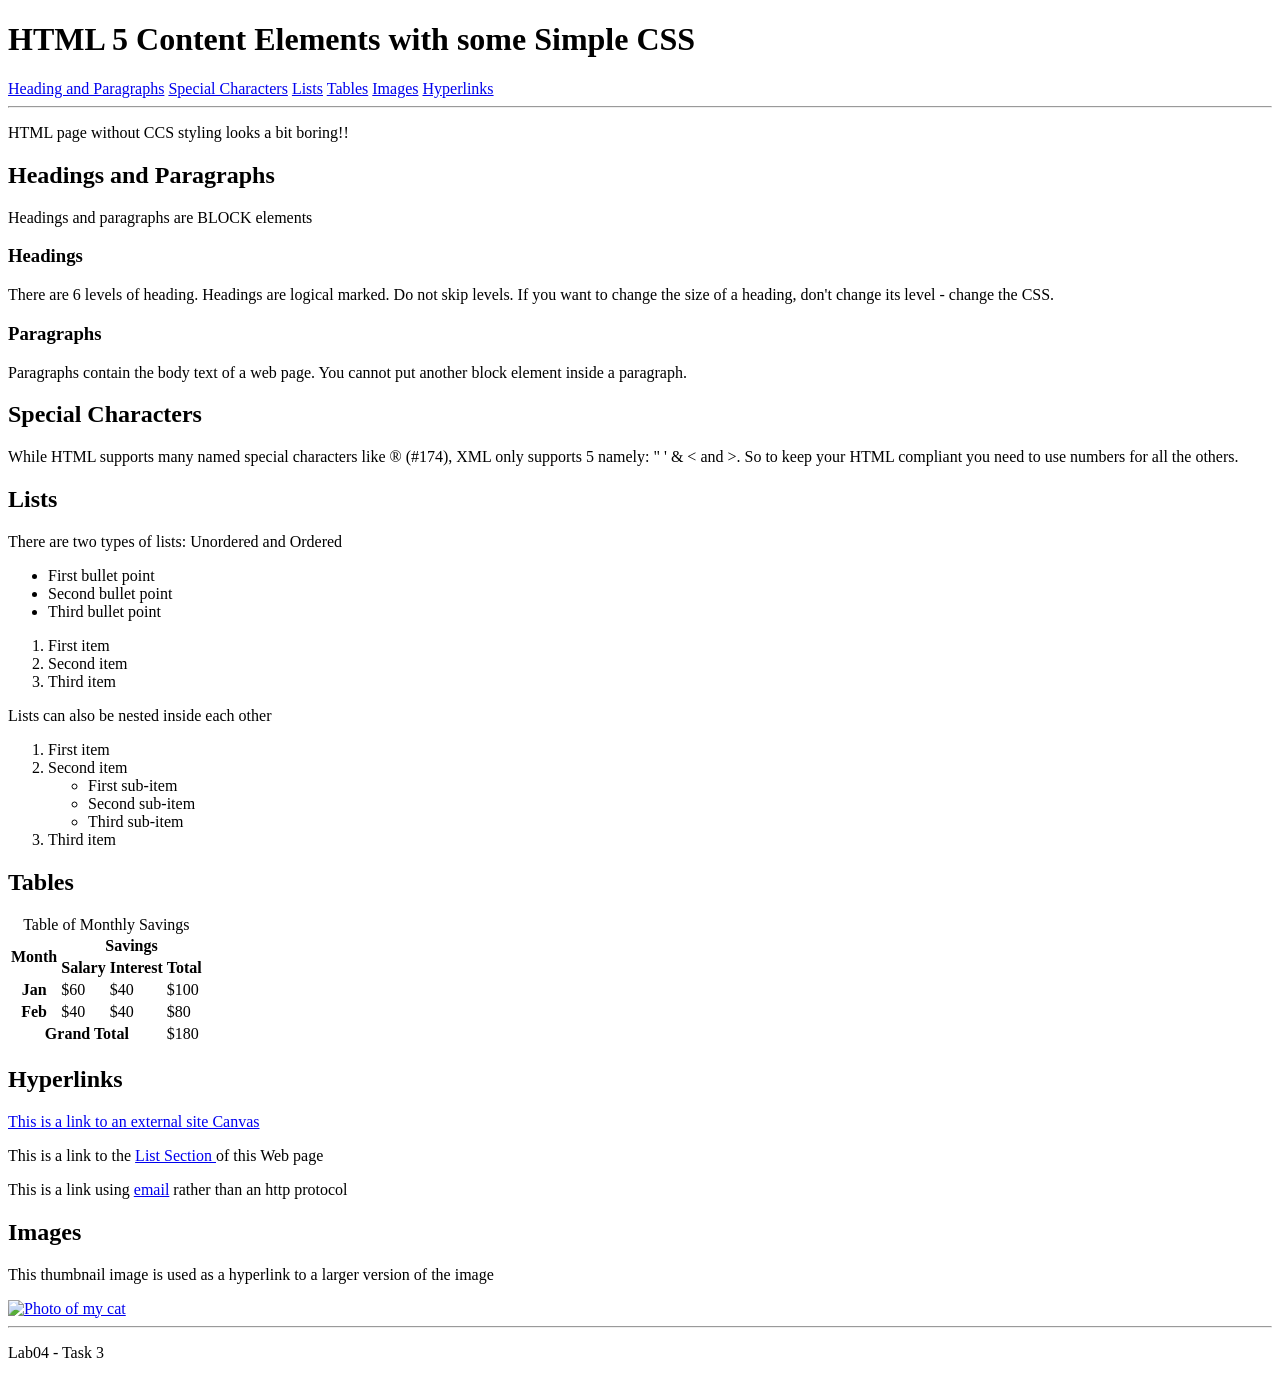
==== week 4/lab04.html @ 9df04cd5 "Add files via upload" ====
<!DOCTYPE html>
<html lang="en">
<head>
  <meta charset="utf-8" />
  <meta name="description" content="Demonstrates some basic HTML content elements and CSS" />
  <meta name="keywords" content="HTML5, tags" />
  <meta name="author" content="A Lecturer"  />
  <title>HTML Structure and Content Elements + CSS</title>
  <link rel="stylesheet" href="styles/lab04.css">
</head>
<!-- This is a comment. Indenting child elements makes the markup much more readable -->
<body>
   <header>
     <h1>HTML 5 Content Elements with some Simple CSS</h1>
     <nav>
         <a href="#headings">Heading and Paragraphs</a> 
         <a href="#sc">Special Characters</a> 
         <a href="#lists">Lists</a> 
         <a href="#tables">Tables</a>
         <a href="#images">Images</a>
         <a href="#hyperlinks">Hyperlinks</a>
      </nav>
      <hr />
   </header>
   
   <article>   
      <aside>
         <p>HTML page without CCS styling looks a bit boring!!</p>
      </aside>
      <h2 id="headings">Headings and Paragraphs </h2>
      <p>Headings and paragraphs are BLOCK elements</p>
      <h3 id="heading-title">Headings</h3>
      <p>There are 6 levels of heading. Headings are logical marked. Do not skip levels. If you want to change the size of a heading, don't change its level - change the CSS.</p>
      <h3>Paragraphs</h3>
      <p>Paragraphs contain the body text of a web page. You cannot put another block element inside a paragraph.</p>
      
      <h2 id="sc">Special Characters</h2>
      <p>While HTML supports many named special characters like <span class="special">&#174; (#174)</span>, XML only supports 5 namely: <span class="special">&quot; &apos; &amp; &lt;</span>  and <span class="special">&gt;</span>.  So to keep your HTML compliant you need to use numbers for all the others.</p>
      
         
      
      <!-- Comments can be useful to indicate various sections of markup-->
      <!--Lists-->
      <h2 id="list">Lists</h2>
      <p>There are two types of lists: Unordered and Ordered</p>
	  <ul>
         <li>First bullet point</li>
         <li>Second bullet point</li>
         <li>Third bullet point</li>
      </ul>
      <ol>
         <li>First item</li>
         <li>Second item</li>
         <li>Third item</li>
      </ol>
	  <dl>
      <p>Lists can also be nested inside each other</p>
      <ol>
         <li>First item</li>
         <li>Second item
            <ul>
               <li>First sub-item</li>
               <li>Second sub-item</li>
               <li>Third sub-item</li>
            </ul>
         </li>
         <li>Third item</li>
      </ol>		

      <h2 id="tables">Tables</h2>
      <table>
         <caption>Table of Monthly Savings</caption>
         <thead>
            <tr>
            <!-- the scope attribute assists non-visual user agents -->
            <!-- rowspan and colspan allow multiple cells to be merged -->
              <th rowspan="2" scope="col">Month</th>
              <th colspan="3" scope="col">Savings</th>
            </tr>
            <tr>
              <th scope="col">Salary</th>
              <th scope="col">Interest</th>
              <th scope="col">Total</th>
            </tr>
        </thead>
        <tbody>
         <tr>
           <th class="month" scope="row">Jan</th>
           <td>$60</td>
           <td>$40</td>
           <td>$100</td>
         </tr>
         <tr>
           <th class="month" scope="row">Feb</th>
           <td>$40</td>
           <td>$40</td>
           <td>$80</td>
         </tr>
        </tbody>
        <tfoot>
         <tr>
            <th colspan="3" scope="row"> Grand Total</th>
            <td>$180</td>
         </tr>
        </tfoot>
		</table>
      
      <h2 id="hyperlinks">Hyperlinks</h2>
      <p><a href="https://swinburne.instructure.com" title="This takes you to Canvas"> This is a link to an external site Canvas</a></p>
      <p>This is a link to the <a href="#list">List Section </a> of this Web page</p>
      <p>This is a link using <a href="mailto:someone@swin.edu.au"> email</a> rather than an http protocol</p> 
	  
      <h2 id="images">Images</h2>
      <p>This thumbnail image is used as a hyperlink to a larger version of the image</p>
      <a href="images/mycat.jpg">  <img src="images/mycat_small.jpg" alt="Photo of my cat" title="Filesize 222kb " /></a>

      
      <hr />
   </article>
	<footer>
		<p>Lab04 - Task 3</p>
	</footer>
</body>

</html>
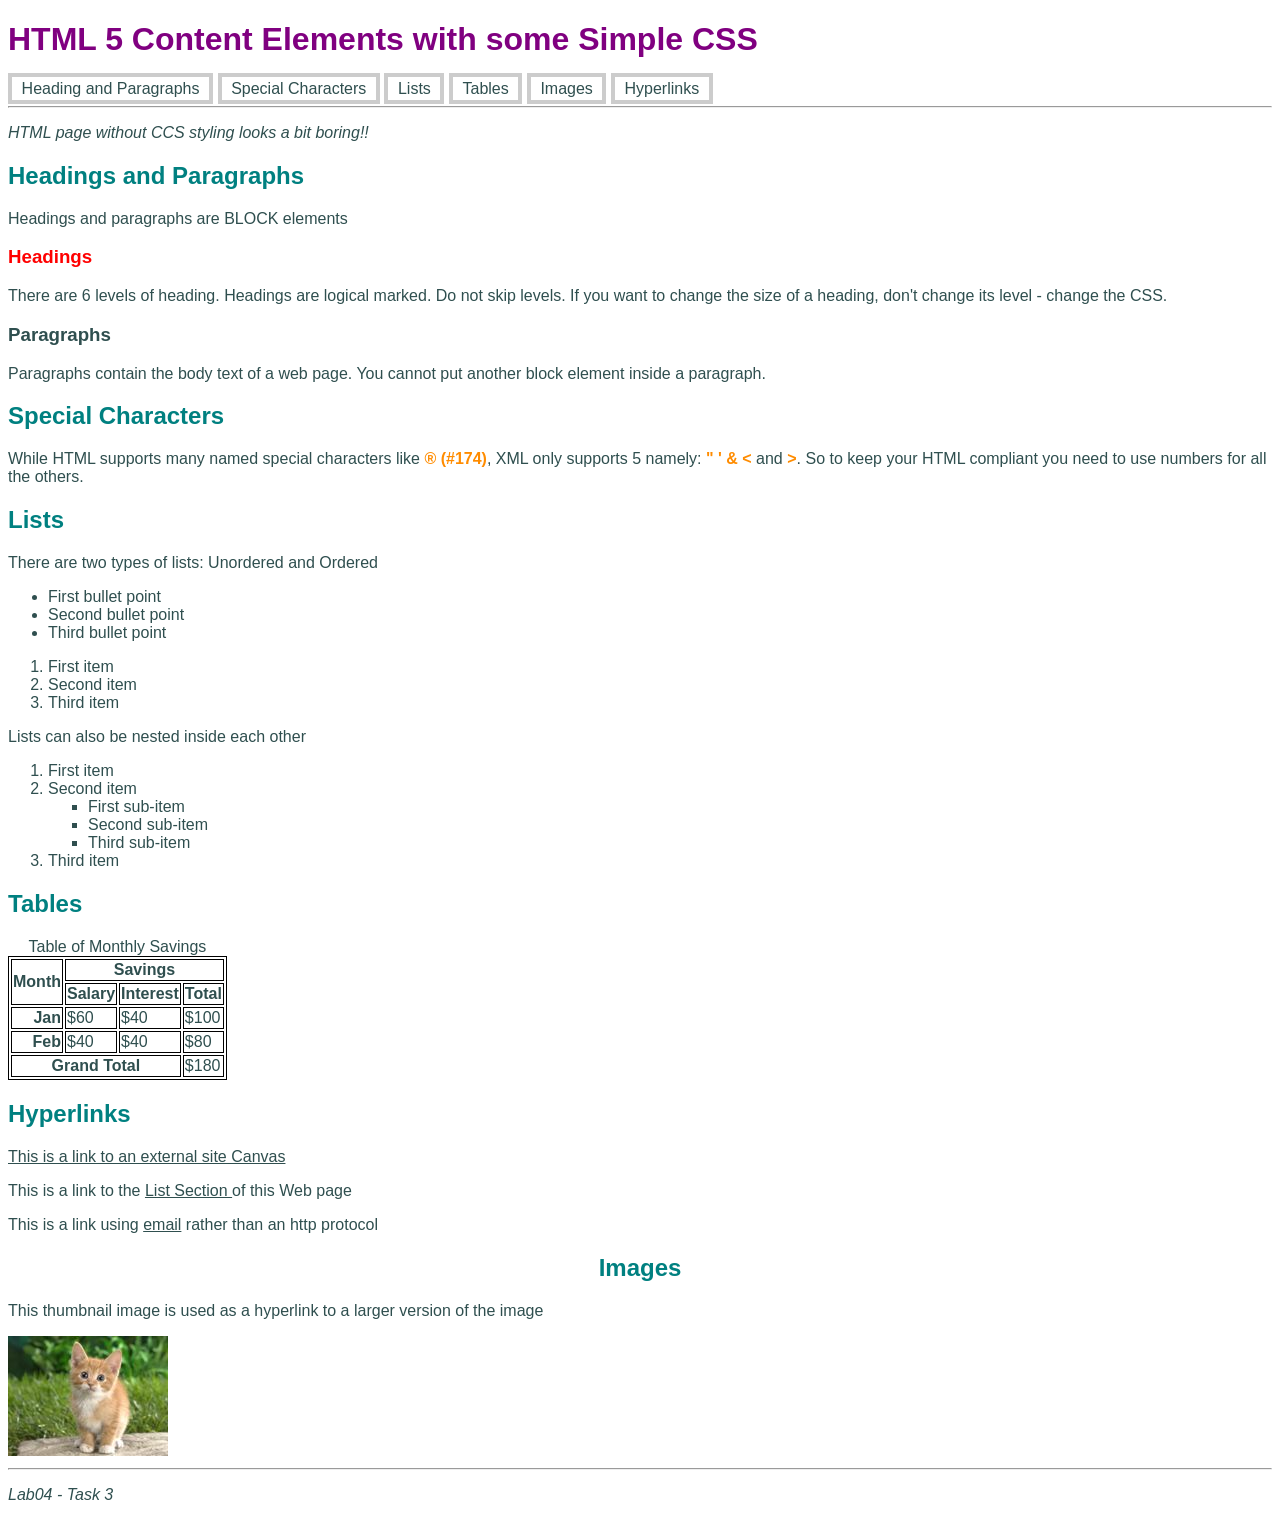
==== commit 9f535c66: "Added lab04.html" ====
--- a/week 4/lab04.html
+++ b/week 4/lab04.html
@@ -1,125 +1,125 @@
-<!DOCTYPE html>
-<html lang="en">
-<head>
-  <meta charset="utf-8" />
-  <meta name="description" content="Demonstrates some basic HTML content elements and CSS" />
-  <meta name="keywords" content="HTML5, tags" />
-  <meta name="author" content="A Lecturer"  />
-  <title>HTML Structure and Content Elements + CSS</title>
-  <link rel="stylesheet" href="styles/lab04.css">
-</head>
-<!-- This is a comment. Indenting child elements makes the markup much more readable -->
-<body>
-   <header>
-     <h1>HTML 5 Content Elements with some Simple CSS</h1>
-     <nav>
-         <a href="#headings">Heading and Paragraphs</a> 
-         <a href="#sc">Special Characters</a> 
-         <a href="#lists">Lists</a> 
-         <a href="#tables">Tables</a>
-         <a href="#images">Images</a>
-         <a href="#hyperlinks">Hyperlinks</a>
-      </nav>
-      <hr />
-   </header>
-   
-   <article>   
-      <aside>
-         <p>HTML page without CCS styling looks a bit boring!!</p>
-      </aside>
-      <h2 id="headings">Headings and Paragraphs </h2>
-      <p>Headings and paragraphs are BLOCK elements</p>
-      <h3 id="heading-title">Headings</h3>
-      <p>There are 6 levels of heading. Headings are logical marked. Do not skip levels. If you want to change the size of a heading, don't change its level - change the CSS.</p>
-      <h3>Paragraphs</h3>
-      <p>Paragraphs contain the body text of a web page. You cannot put another block element inside a paragraph.</p>
-      
-      <h2 id="sc">Special Characters</h2>
-      <p>While HTML supports many named special characters like <span class="special">&#174; (#174)</span>, XML only supports 5 namely: <span class="special">&quot; &apos; &amp; &lt;</span>  and <span class="special">&gt;</span>.  So to keep your HTML compliant you need to use numbers for all the others.</p>
-      
-         
-      
-      <!-- Comments can be useful to indicate various sections of markup-->
-      <!--Lists-->
-      <h2 id="list">Lists</h2>
-      <p>There are two types of lists: Unordered and Ordered</p>
-	  <ul>
-         <li>First bullet point</li>
-         <li>Second bullet point</li>
-         <li>Third bullet point</li>
-      </ul>
-      <ol>
-         <li>First item</li>
-         <li>Second item</li>
-         <li>Third item</li>
-      </ol>
-	  <dl>
-      <p>Lists can also be nested inside each other</p>
-      <ol>
-         <li>First item</li>
-         <li>Second item
-            <ul>
-               <li>First sub-item</li>
-               <li>Second sub-item</li>
-               <li>Third sub-item</li>
-            </ul>
-         </li>
-         <li>Third item</li>
-      </ol>		
-
-      <h2 id="tables">Tables</h2>
-      <table>
-         <caption>Table of Monthly Savings</caption>
-         <thead>
-            <tr>
-            <!-- the scope attribute assists non-visual user agents -->
-            <!-- rowspan and colspan allow multiple cells to be merged -->
-              <th rowspan="2" scope="col">Month</th>
-              <th colspan="3" scope="col">Savings</th>
-            </tr>
-            <tr>
-              <th scope="col">Salary</th>
-              <th scope="col">Interest</th>
-              <th scope="col">Total</th>
-            </tr>
-        </thead>
-        <tbody>
-         <tr>
-           <th class="month" scope="row">Jan</th>
-           <td>$60</td>
-           <td>$40</td>
-           <td>$100</td>
-         </tr>
-         <tr>
-           <th class="month" scope="row">Feb</th>
-           <td>$40</td>
-           <td>$40</td>
-           <td>$80</td>
-         </tr>
-        </tbody>
-        <tfoot>
-         <tr>
-            <th colspan="3" scope="row"> Grand Total</th>
-            <td>$180</td>
-         </tr>
-        </tfoot>
-		</table>
-      
-      <h2 id="hyperlinks">Hyperlinks</h2>
-      <p><a href="https://swinburne.instructure.com" title="This takes you to Canvas"> This is a link to an external site Canvas</a></p>
-      <p>This is a link to the <a href="#list">List Section </a> of this Web page</p>
-      <p>This is a link using <a href="mailto:someone@swin.edu.au"> email</a> rather than an http protocol</p> 
-	  
-      <h2 id="images">Images</h2>
-      <p>This thumbnail image is used as a hyperlink to a larger version of the image</p>
-      <a href="images/mycat.jpg">  <img src="images/mycat_small.jpg" alt="Photo of my cat" title="Filesize 222kb " /></a>
-
-      
-      <hr />
-   </article>
-	<footer>
-		<p>Lab04 - Task 3</p>
-	</footer>
-</body>
-
+<!DOCTYPE html>
+<html lang="en">
+<head>
+  <meta charset="utf-8" />
+  <meta name="description" content="Demonstrates some basic HTML content elements and CSS" />
+  <meta name="keywords" content="HTML5, tags" />
+  <meta name="author" content="A Lecturer"  />
+  <title>HTML Structure and Content Elements + CSS</title>
+  <link rel="stylesheet" href="styles/lab04.css">
+</head>
+<!-- This is a comment. Indenting child elements makes the markup much more readable -->
+<body>
+   <header>
+     <h1>HTML 5 Content Elements with some Simple CSS</h1>
+     <nav>
+         <a href="#headings">Heading and Paragraphs</a> 
+         <a href="#sc">Special Characters</a> 
+         <a href="#lists">Lists</a> 
+         <a href="#tables">Tables</a>
+         <a href="#images">Images</a>
+         <a href="#hyperlinks">Hyperlinks</a>
+      </nav>
+      <hr />
+   </header>
+   
+   <article>   
+      <aside>
+         <p>HTML page without CCS styling looks a bit boring!!</p>
+      </aside>
+      <h2 id="headings">Headings and Paragraphs </h2>
+      <p>Headings and paragraphs are BLOCK elements</p>
+      <h3 id="heading-title">Headings</h3>
+      <p>There are 6 levels of heading. Headings are logical marked. Do not skip levels. If you want to change the size of a heading, don't change its level - change the CSS.</p>
+      <h3>Paragraphs</h3>
+      <p>Paragraphs contain the body text of a web page. You cannot put another block element inside a paragraph.</p>
+      
+      <h2 id="sc">Special Characters</h2>
+      <p>While HTML supports many named special characters like <span class="special">&#174; (#174)</span>, XML only supports 5 namely: <span class="special">&quot; &apos; &amp; &lt;</span>  and <span class="special">&gt;</span>.  So to keep your HTML compliant you need to use numbers for all the others.</p>
+      
+         
+      
+      <!-- Comments can be useful to indicate various sections of markup-->
+      <!--Lists-->
+      <h2 id="list">Lists</h2>
+      <p>There are two types of lists: Unordered and Ordered</p>
+	  <ul>
+         <li>First bullet point</li>
+         <li>Second bullet point</li>
+         <li>Third bullet point</li>
+      </ul>
+      <ol>
+         <li>First item</li>
+         <li>Second item</li>
+         <li>Third item</li>
+      </ol>
+	  <dl>
+      <p>Lists can also be nested inside each other</p>
+      <ol>
+         <li>First item</li>
+         <li>Second item
+            <ul>
+               <li>First sub-item</li>
+               <li>Second sub-item</li>
+               <li>Third sub-item</li>
+            </ul>
+         </li>
+         <li>Third item</li>
+      </ol>		
+
+      <h2 id="tables">Tables</h2>
+      <table>
+         <caption>Table of Monthly Savings</caption>
+         <thead>
+            <tr>
+            <!-- the scope attribute assists non-visual user agents -->
+            <!-- rowspan and colspan allow multiple cells to be merged -->
+              <th rowspan="2" scope="col">Month</th>
+              <th colspan="3" scope="col">Savings</th>
+            </tr>
+            <tr>
+              <th scope="col">Salary</th>
+              <th scope="col">Interest</th>
+              <th scope="col">Total</th>
+            </tr>
+        </thead>
+        <tbody>
+         <tr>
+           <th class="month" scope="row">Jan</th>
+           <td>$60</td>
+           <td>$40</td>
+           <td>$100</td>
+         </tr>
+         <tr>
+           <th class="month" scope="row">Feb</th>
+           <td>$40</td>
+           <td>$40</td>
+           <td>$80</td>
+         </tr>
+        </tbody>
+        <tfoot>
+         <tr>
+            <th colspan="3" scope="row"> Grand Total</th>
+            <td>$180</td>
+         </tr>
+        </tfoot>
+		</table>
+      
+      <h2 id="hyperlinks">Hyperlinks</h2>
+      <p><a href="https://swinburne.instructure.com" title="This takes you to Canvas"> This is a link to an external site Canvas</a></p>
+      <p>This is a link to the <a href="#list">List Section </a> of this Web page</p>
+      <p>This is a link using <a href="mailto:someone@swin.edu.au"> email</a> rather than an http protocol</p> 
+	  
+      <h2 id="images">Images</h2>
+      <p>This thumbnail image is used as a hyperlink to a larger version of the image</p>
+      <a href="images/mycat.jpg">  <img src="images/mycat_small.jpg" alt="Photo of my cat" title="Filesize 222kb " /></a>
+
+      
+      <hr />
+   </article>
+	<footer>
+		<p>Lab04 - Task 3</p>
+	</footer>
+</body>
+
 </html>
--- a/week 4/styles/lab04.css
+++ b/week 4/styles/lab04.css
@@ -0,0 +1,69 @@
+/*
+filename: lab04.css
+author: dinhanh
+created: 05/10/2026
+last modified: 
+description: Stylesheet for lab04.html
+*/
+
+h1 { 
+    color: purple; 
+    font-size: 2em; 
+    font-weight: bold; 
+}
+
+* { font-family: calibri, sans-serif;
+    color: #2F4F4F;
+}     
+
+h2 {
+    color: rgb(0,128,128);
+    font-size: 1.5em;
+    font-weight: bold;
+}
+
+ aside, footer { font-style: italic; }     
+
+h1, h2, h3 { font-family: Arial, sans-serif; }
+
+table, th, td { border: 1px solid black; }
+
+#images {
+    text-align: center;
+}
+
+#heading-title {
+    color: red;
+}
+
+.special {
+    color: darkorange;
+    font-weight: bold;
+}
+
+.month {
+    text-align: right;
+}
+
+nav a {
+    text-decoration: none;
+    padding: 0.2em 0.6em;
+    border: 4px solid #ccc;
+}
+
+ol ul {
+    list-style-type: square;
+}
+
+aside:hover {
+    display: none;
+}
+
+/* aside:hover {
+    visibility: hidden;
+} */
+
+nav a:hover {
+    background-color: lightblue;
+    border-color: darkblue;
+}
